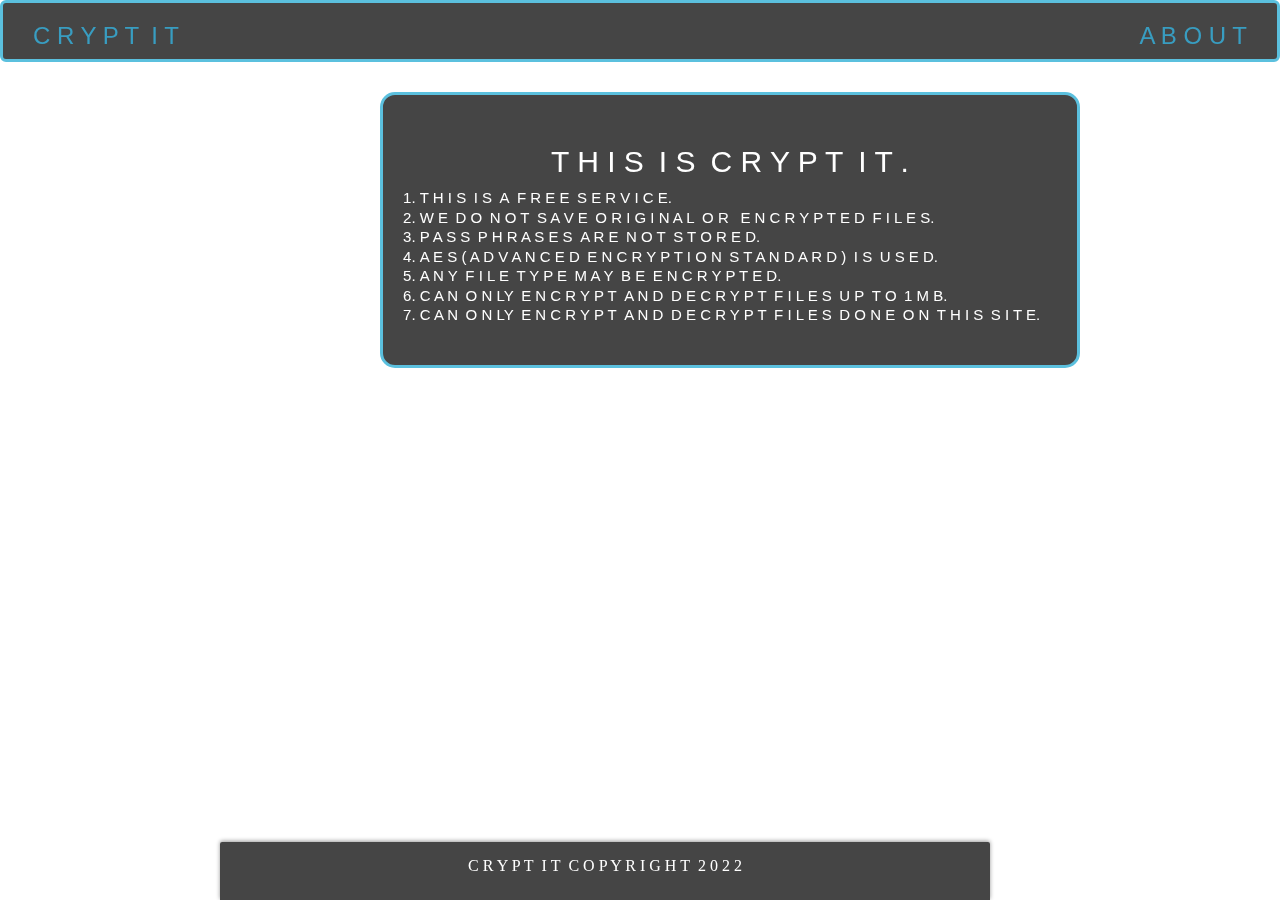
==== about.html @ 63e47e62 "Project Commit" ====
<!DOCTYPE html>
<html lang="en">
<head>
    <meta charset="UTF-8">
    <meta http-equiv="X-UA-Compatible" content="IE=edge">
    <meta name="viewport" content="width=device-width, initial-scale=1.0">
    <title>C R Y P I T&ensp;I T | A B O U T</title>

    <link rel="stylesheet"
	    href="https://maxcdn.bootstrapcdn.com/bootstrap/3.3.7/css/bootstrap.min.css" />
	<link href="utils/css/style.css" rel="stylesheet" />

</head>
<body>

    <video id="background-video" autoplay loop muted poster="https://i.pinimg.com/736x/86/ee/26/86ee264b0176bbd3a0b4e6a7c3986943.jpg">
        <source src="https://dm0qx8t0i9gc9.cloudfront.net/watermarks/video/SNc_bPaMeiw63zp8r/videoblocks-numbers-code-f2-2_hkhlofw4d__3acfc478d8cc89bb0856ba55cef88e6f__P360.mp4" type="video/mp4">
      </video>

      <nav>
        <div id="container1">
            <h3> <a href='index.html' style="text-decoration: none;">C R Y P T&ensp;I T</a></h3>
            <h3><a href='about.html' style="text-decoration: none;">A B O U T</a></h3>
        </div>
    </nav>

    <div id="container8">
        <h2>T H I S&ensp;I S&ensp;C R Y P T&ensp;I T .</h2>

    <ol>
        <li>T H I S&ensp;I S&ensp;A&ensp;F R E E&ensp;S E R V I C E.</li>
        <li> W E&ensp;D O&ensp;N O T&ensp;S A V E&ensp;O R I G I N A L&ensp;O R &ensp;E N C R Y P T E D&ensp;F I L E S.</li>
        <li>P A S S&ensp;P H R A S E S&ensp;A R E&ensp;N O T&ensp;S T O R E D.</li>
        <li>A E S ( A D V A N C E D&ensp;E N C  R Y P T I O N&ensp;S T A N D A R D )&ensp;I S&ensp;U S E D.</li>
        <li>A N Y&ensp;F I L E&ensp;T Y P E&ensp;M A Y&ensp;B E&ensp;E N C R Y P T E D.</li>
        <li>C A N&ensp;O N LY&ensp;E N C R Y P T&ensp;A N D&ensp;D E C R Y P T&ensp;F I L E S&ensp;U P&ensp;T O&ensp;1 M B.</li>
        <li>C A N&ensp;O N LY&ensp;E N C R Y P T&ensp;A N D&ensp;D E C R Y P T&ensp;F I L E S&ensp;D O N E&ensp;O N&ensp;T H I S&ensp;S I T E.</li>

    </ol>

    </div>

    <footer>
        <p>C R Y P T&ensp;I T&ensp;C O P Y R I G H T&ensp;2 0 2 2</p>
        <div id="tzine-actions"></div>
        <span class="close"></span>
       
    </footer>
    
</body>
</html>
---- utils/css/style.css ----
/*-------------------------
	Simple reset
--------------------------*/


*{
	margin:0;
	padding:0;
}


/*-------------------------
	General Styles
--------------------------*/


html{
	overflow:hidden;
}

a, a:visited {
	outline:none;
	color:#389dc1;
}

a:hover{
	text-decoration:none;
}

section, footer, header, aside{
	display: block;
}


/*-------------------------
	The main page elements
--------------------------*/


body{
	font:15px/1.3 'georgia', sans-serif;
	color: #fff;
	width:100%;
	height:100%;
	position:absolute;
	overflow:hidden;
}

#stage{
	width:100%;
	height:100%;
	position:absolute;
	top:0;
	left:0;

	transition:top 0.4s;
}

#stage > div{  /* The step divs */
	height:100%;
	position:relative;
}


#stage h1{
	font-weight:normal;
	font-size:25px;
	text-align:center;
	color:#fff;
	margin-bottom:60px;
	
}

#stage h2{
	font-weight: normal;
	font-size: 14px;
	font-family: Georgia,serif;
	margin: -40px 0 45px;
	font-style: italic;
}

.content{
	position:absolute;
	text-align:center;
	left:0;
	top:50%;
	width:100%;
}

.content input[type=file]{
	display:none;
}

a.back{
	width: 32px;
	height: 32px;
	background: url('../img/icons.svg') no-repeat -192px 0;
	position: absolute;
	cursor: pointer;
	top: 50px;
	left: 50%;
	z-index: 10;
	opacity: 0.8;
	margin-left: -16px;
	display:none;
}

a.back:hover{
	opacity:1;
}


/*-------------------------
	Conditional classes
--------------------------*/


[class*="if-"]{
	display:none;
}

body.encrypt .if-encrypt{
	display:block;
}

body.decrypt .if-decrypt{
	display:block;
}


/*-------------------------
	Button styles
--------------------------*/
.btn{
	width:180px;
	height:50px;
	text-align:center;
	text-decoration: none !important;
	color:#fff !important;
	text-transform: uppercase;
	font-weight: bold;
	border-radius:10px;
	display:block;
	line-height:40px;
	box-shadow:3px 3px 0 rgba(0,0,0,0.08);
	cursor: pointer;
	font-size:15px;
	margin:10px auto;
	opacity:0.9;
}

.button:hover{
	opacity:1;
}

.bttn::before{
	content:'';
	background: url(../img/icons.svg) no-repeat;
	display: inline-block;
	width: 32px;
	height: 32px;
	vertical-align: middle;
	padding-right: 13px;
}


/* Styles for specific buttons */

.button.browse{
	width:180px;
}

.button.process{
	width:190px;
}

.btn.download{
	width:216px;
}

.btn.encrypt::before{
	background-position: 0 0;
}

.btn.decrypt::before{
	background-position: -96px 0;
}

.btn.browse::before{
	background-position: -240px 0;
}

.btn.process::before{
	background-position: -142px 0;
}

.btn.download:before{
	background-position:-48px 0;
}


/*-------------------------
	The steps
--------------------------*/
#background-video {
	height: 100vh;
	width: 100vw;
	object-fit: cover;
	position: fixed;
	left: 0;
	right: 0;
	top: 0;
	bottom: 0;
	z-index: -1;
  }

  #container1 {
	display: flex;
	justify-content: space-between;
	border: 3px solid #5bc0de;
	background-color: black;
	color: white;
	border-radius: 6px;
	  background: rgba(0, 0, 0, 0.73);
	padding-left: 30px;
	padding-right: 30px;
  }

  #container2 {
	border: 3px solid #5bc0de;
	background-color: black;
	color: white;
	border-radius: 15px;
	background: rgba(0, 0, 0, 0.73);
	margin-top: 30px;
	padding:10px;
	width: 500px;
	margin-left: 380px;
	padding-bottom: 30px;
	padding-top: 30px;

  }

  #container3 {
	border: 3px solid #5bc0de;
	background-color: black;
	color: white;
	border-radius: 15px;
	  background: rgba(0, 0, 0, 0.73);
	padding:10px;
	font-size: small;
	width: 750px;
	margin-left: 300px;
	margin-bottom: 50px;

  }

  #container4 {
	border: 3px solid #5bc0de;
	background-color: black;
	color: white;
	border-radius: 15px;
	background: rgba(0, 0, 0, 0.73);
	padding:10px;
	font-size: small;
	width: 750px;
	margin-left: 300px;
	margin-bottom: 50px;

  }

  #container5 {
	border: 3px solid #5bc0de;
	background-color: black;
	color: white;
	border-radius: 15px;
	background: rgba(0, 0, 0, 0.73);
	padding:10px;
	font-size: small;
	width: 700px;
	margin-left: 300px;
	margin-bottom: 50px;

  }

  #container6 {
	border: 3px solid #5bc0de;
	background-color: black;
	color: white;
	border-radius: 15px;
	background: rgba(0, 0, 0, 0.73);
	padding:10px;
	font-size: small;
	width: 700px;
	margin-left: 300px;
	margin-bottom: 50px;

  }

  #container7 {
	border: 3px solid #5bc0de;
	background-color: black;
	color: white;
	border-radius: 15px;
	background: rgba(0, 0, 0, 0.73);
	padding:10px;
	font-size: small;
	width: 700px;
	margin-left: 300px;
	margin-bottom: 50px;

  }

  #container8 {
	border: 3px solid #5bc0de;
	background-color: black;
	color: white;
	border-radius: 15px;
	background: rgba(0, 0, 0, 0.73);
	margin-top: 30px;
	padding:10px;
	width: 700px;
	margin-left: 380px;
	padding-bottom: 30px;
	padding-top: 30px;
	display: flex;
	flex-direction: column;
	justify-content: center;
	align-items: center;

  }



#step3 input[type=username]{
	background-color: #fff;
	border: none;
	padding: 8px 18px;
	line-height: 1;
	font: inherit;
	display: inline-block;
	outline: none;
	width: 300px;
	margin-bottom: 18px;
	border-radius: 2px;
	box-shadow: 3px 3px 0 rgba(0,0,0,0.05);
	font-size: 20px;
	color:black;
}

#togglePassword {
	color: black;
}

input::after{
	color: black;
}


#step1 .content{	margin-top: -170px;}
#step2 .content{	margin-top:-170px;}
#step3 .content{	margin-top: -157px;}
#step4 .content{	margin-top: -100px;}


/*----------------------------
	 Footer
-----------------------------*/
footer{

	width: 770px;
	font: normal 16px Georgia, serif;
	padding: 15px 35px;
	position: fixed;
	bottom: 0;
	left: 50%;
	margin-left: -420px;
	text-align: center;

	background-color:#1f1f1f;
	background-image:linear-gradient(to bottom, #1f1f1f, #101010);
	background: rgba(0, 0, 0, 0.73);

	border-radius:2px 2px 0 0;
	box-shadow: 0 -1px 4px rgba(0,0,0,0.4);
	z-index:1;
}

footer a.tz{
	font-weight:normal;
	font-size:16px !important;
	text-decoration:none !important;
	display:block;
	margin-right: 300px;
	text-overflow:ellipsis;
	white-space: nowrap;
	color:#bfbfbf !important;
	z-index:1;
}

footer a.tz:before{
	content: '';
	background: url('http://cdn.tutorialzine.com/misc/enhance/v2_footer_bg.png') no-repeat 0 -53px;
	width: 138px;
	height: 20px;
	display: inline-block;
	position: relative;
	bottom: -3px;
}

footer .close{
	position: absolute;
	cursor: pointer;
	width: 8px;
	height: 8px;
	background: url('http://cdn.tutorialzine.com/misc/enhance/v2_footer_bg.png') no-repeat 0 0px;
	top:10px;
	right:10px;
	z-index: 3;
}

footer #tzine-actions{
	position: absolute;
	top: 8px;
	width: 500px;
	right: 50%;
	margin-right: -650px;
	text-align: right;
	z-index: 2;
}

footer #tzine-actions iframe{
	display: inline-block;
	height: 21px;
	width: 95px;
	position: relative;
	float: left;
	margin-top: 11px;
}
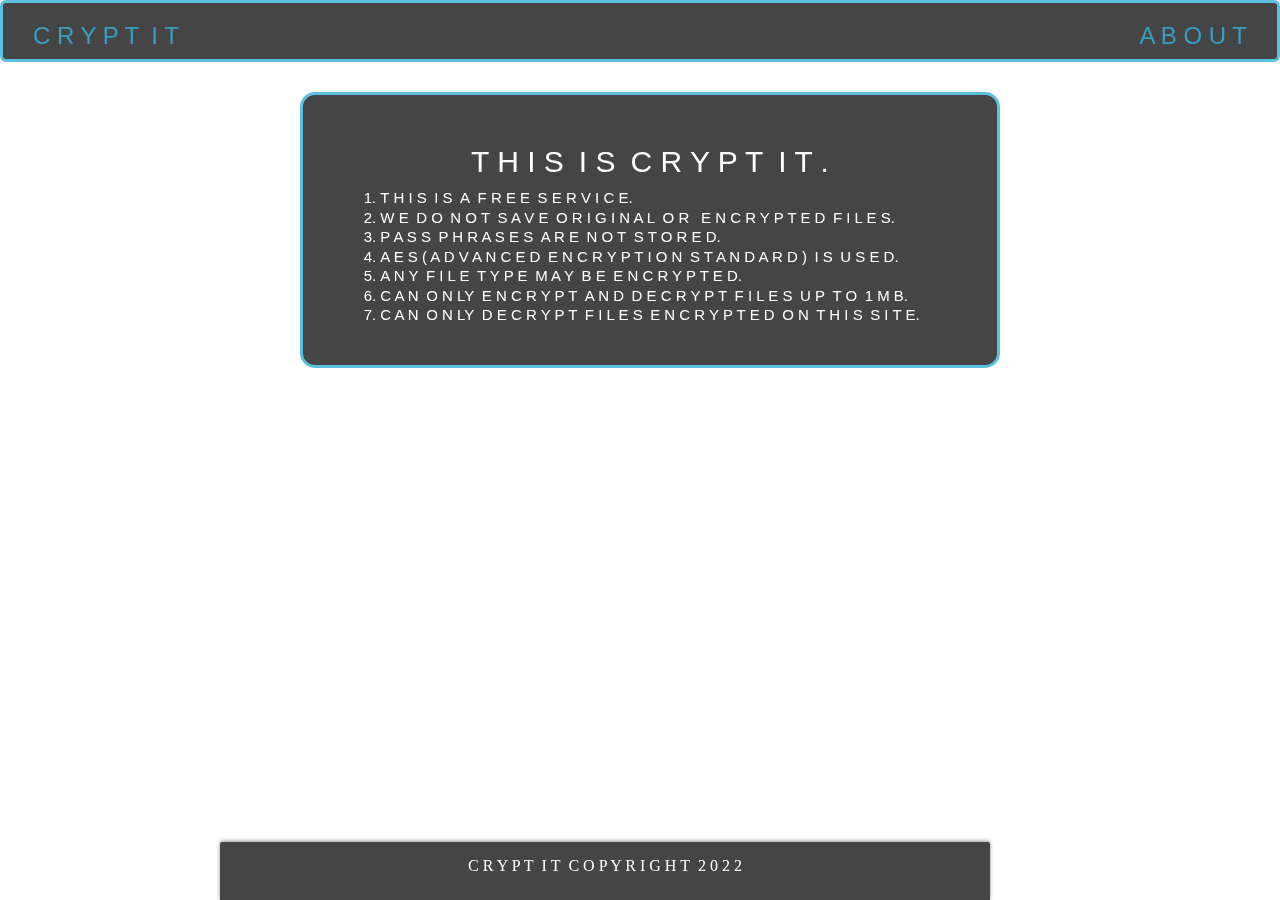
==== commit 6b46932d: "updates" ====
--- a/about.html
+++ b/about.html
@@ -34,7 +34,7 @@
         <li>A E S ( A D V A N C E D&ensp;E N C  R Y P T I O N&ensp;S T A N D A R D )&ensp;I S&ensp;U S E D.</li>
         <li>A N Y&ensp;F I L E&ensp;T Y P E&ensp;M A Y&ensp;B E&ensp;E N C R Y P T E D.</li>
         <li>C A N&ensp;O N LY&ensp;E N C R Y P T&ensp;A N D&ensp;D E C R Y P T&ensp;F I L E S&ensp;U P&ensp;T O&ensp;1 M B.</li>
-        <li>C A N&ensp;O N LY&ensp;E N C R Y P T&ensp;A N D&ensp;D E C R Y P T&ensp;F I L E S&ensp;D O N E&ensp;O N&ensp;T H I S&ensp;S I T E.</li>
+        <li>C A N&ensp;O N LY&ensp;D E C R Y P T&ensp;F I L E S&ensp;E N C R Y P T E D&ensp;O N&ensp;T H I S&ensp;S I T E.</li>
 
     </ol>
 
--- a/utils/css/style.css
+++ b/utils/css/style.css
@@ -320,7 +320,7 @@
 	margin-top: 30px;
 	padding:10px;
 	width: 700px;
-	margin-left: 380px;
+	margin-left: 300px;
 	padding-bottom: 30px;
 	padding-top: 30px;
 	display: flex;
